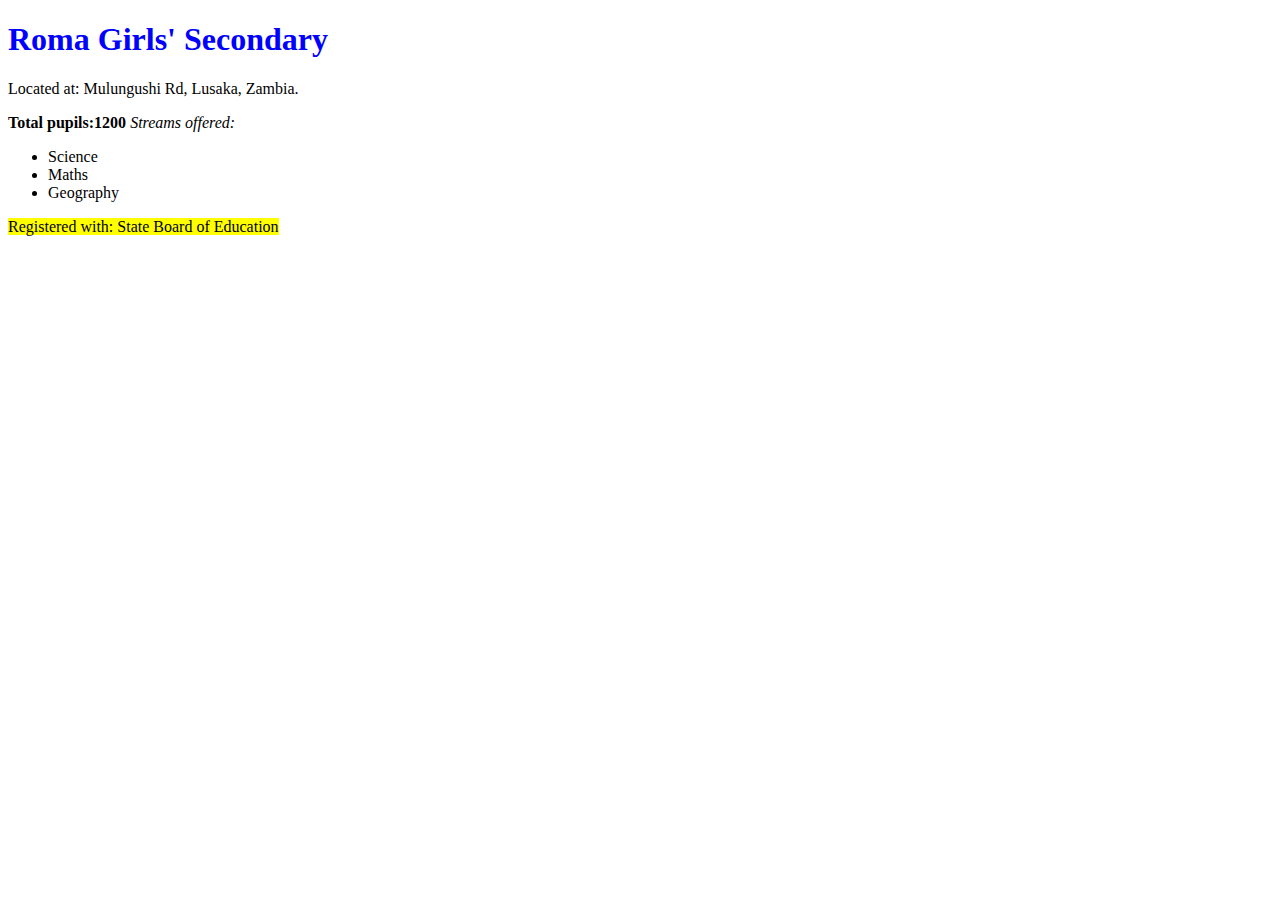
==== project 1/index.html @ ca5151e0 "project 1" ====
<!DOCTYPE html>
<html lang="en">
<head>
    <meta charset="UTF-8">
    <meta name="viewport" content="width=device-width, initial-scale=1.0">
    <title>Document</title>
</head>
<body>
    <h1 style="color: blue"> Roma Girls' Secondary</h1> <!--school heading-->
    <p>Located at: Mulungushi Rd, Lusaka, Zambia. </p> <!--school information-->
    <b>Total pupils:1200</b> <!--total pupil-->
    <i>Streams offered:</i>
    <ul>
        <li>Science</li>
        <li>Maths</li>
        <li>Geography</li> <!--Streans offered-->
    </ul>
    <mark>Registered with: State Board of Education</mark><!--Educational Board-->
</body>
</html>
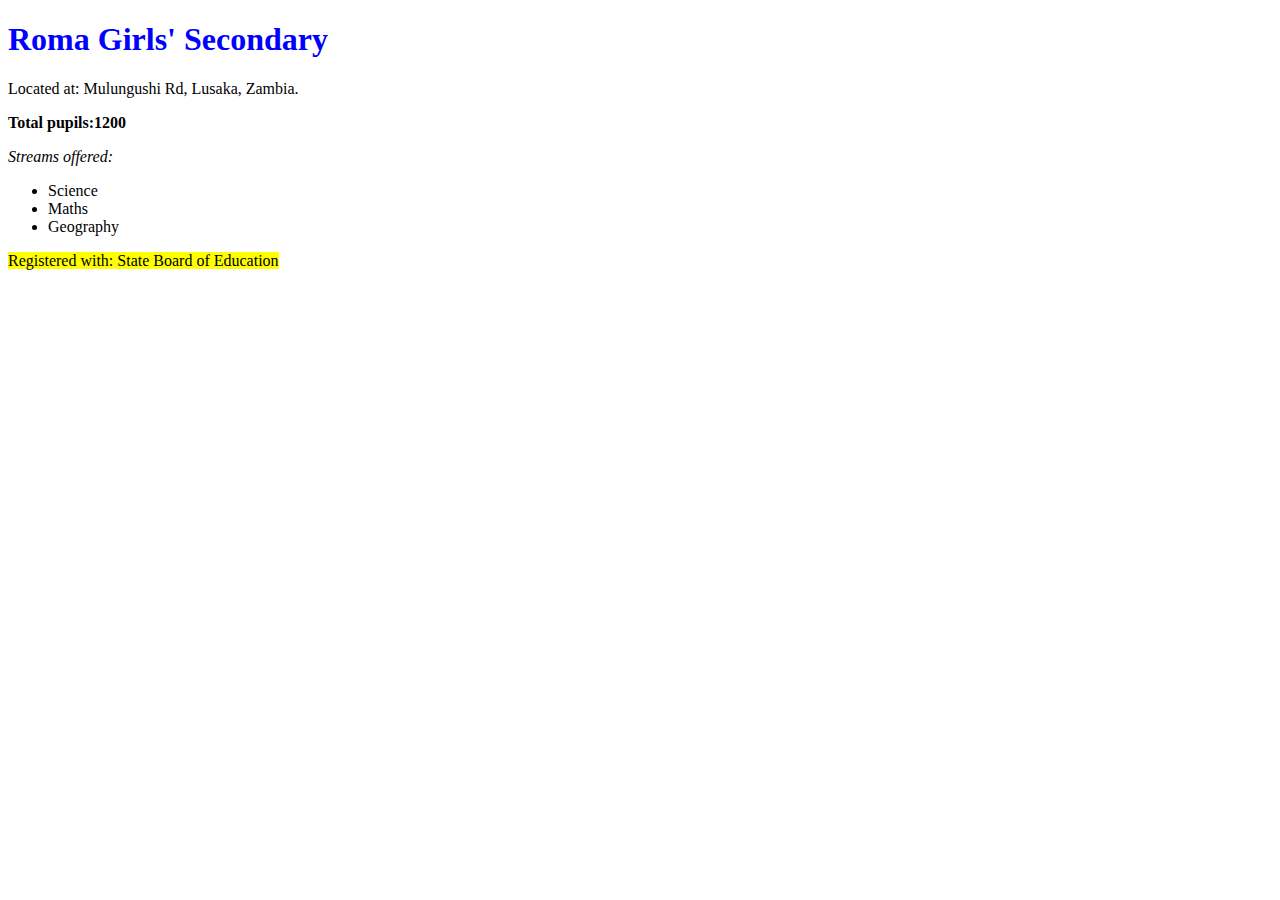
==== commit 10ef870e: "semantics project" ====
--- a/project 1/index.html
+++ b/project 1/index.html
@@ -9,11 +9,11 @@
     <h1 style="color: blue"> Roma Girls' Secondary</h1> <!--school heading-->
     <p>Located at: Mulungushi Rd, Lusaka, Zambia. </p> <!--school information-->
     <b>Total pupils:1200</b> <!--total pupil-->
-    <i>Streams offered:</i>
+    <p><i>Streams offered:</i>
     <ul>
         <li>Science</li>
         <li>Maths</li>
-        <li>Geography</li> <!--Streans offered-->
+        <li>Geography</li> <!--Streans offered--></ul></p>
     </ul>
     <mark>Registered with: State Board of Education</mark><!--Educational Board-->
 </body>
